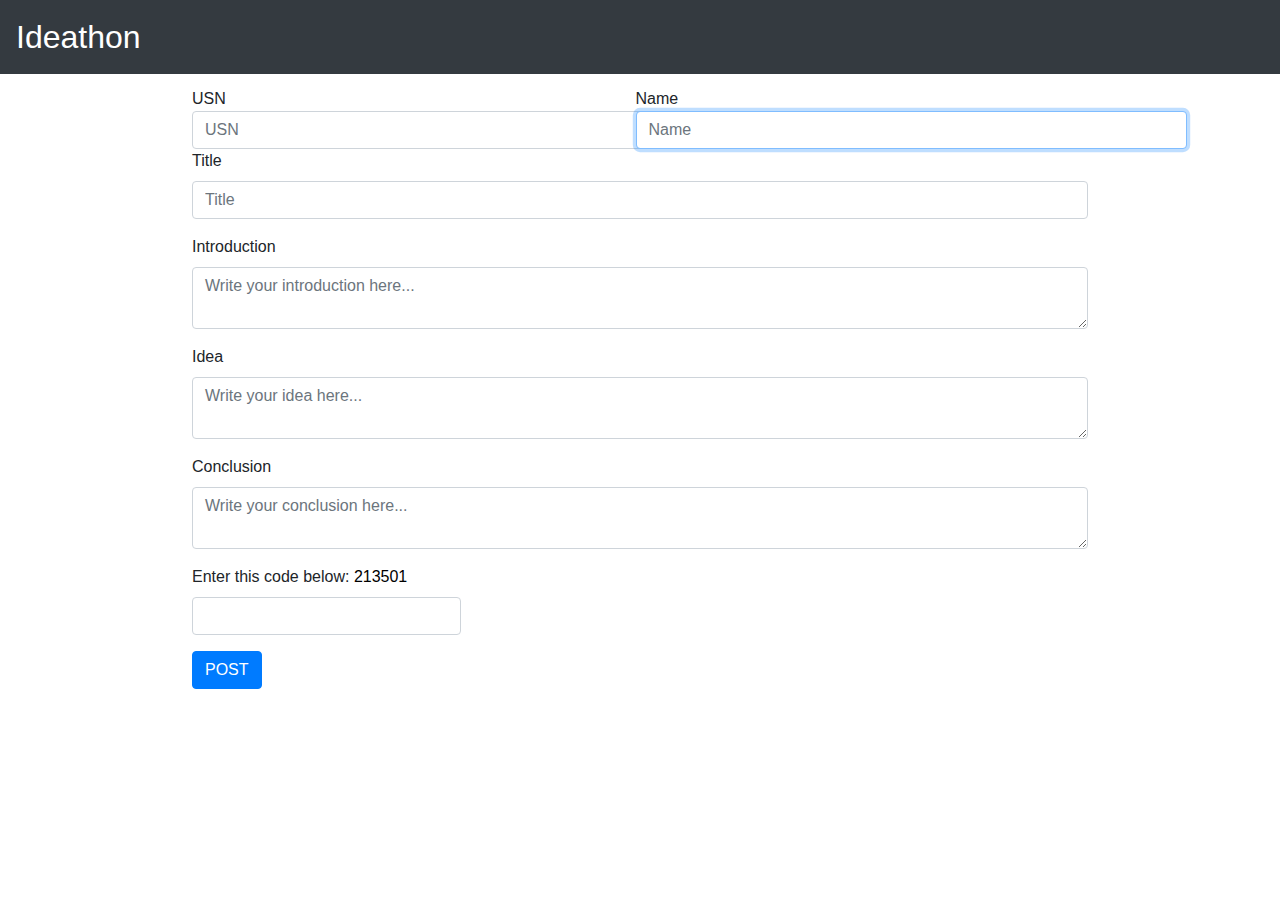
==== index.html @ e2608608 "Done" ====
<!DOCTYPE html>
<html lang="en">
<head>
    <meta charset="UTF-8">
    <meta name="viewport" content="width=device-width, initial-scale=1.0">
    <meta http-equiv="X-UA-Compatible" content="ie=edge">
    <link rel="stylesheet" href="css/style.css">
    <link rel="stylesheet" href="https://maxcdn.bootstrapcdn.com/bootstrap/4.0.0/css/bootstrap.min.css" integrity="sha384-Gn5384xqQ1aoWXA+058RXPxPg6fy4IWvTNh0E263XmFcJlSAwiGgFAW/dAiS6JXm" crossorigin="anonymous">
    <title>Ideathon</title>
</head>
<body>
    <nav class="navbar navbar-expand-sm bg-dark navbar-dark">
        <a class="navbar-brand" href="#">Ideathon</a>
    </nav>
    <form class="custom-form" method="POST" onsubmit="check()">
        <div class="form-inline">
            <div class="form-group mr-auto">
                <label for="usn" class="">USN</label>
                <input class="form-control custom-size" type="text" placeholder="USN" name="usn" required minlength="10" maxlength="10" value=''>
            </div>
            <div class="form-group mr-auto">
                <label for="name" class="">Name</label>
                <input class="form-control custom-size" type="text" placeholder="Name" name="name" required minlength="3" autofocus="autofocus" value=''>
            </div>
        </div>
        <div class="form-group">
            <label for="title">Title</label>
            <input class="form-control" type="text" placeholder="Title" name="title" required minlength="3" value=''>
        </div>
        <div class="form-group">
            <label for="intro">Introduction</label>
            <textarea class="form-control" name="intro" placeholder="Write your introduction here..."></textarea>
        </div>
        <div class="form-group">
            <label for="idea">Idea</label>
            <textarea class="form-control" name="idea" placeholder="Write your idea here..."></textarea>
        </div>
        <div class="form-group">
            <label for="concl">Conclusion</label>
            <textarea class="form-control" name="concl" placeholder="Write your conclusion here..."></textarea>
        </div>
        <div class="form-group">
            <label for="code">Enter this code below: </label>
            <span 
            unselectable="on"
            onselectstart="return false;"
            onmousedown="return false;"
            style="-moz-user-select: none; -webkit-user-select: none; -ms-user-select:none; user-select:none;-o-user-select:none;background-color: white;color: black;"
            >    
            213501
        </span>
        <input class="form-control" type="hidden" name="uc" value=213501>
        <input class="form-control code" type="text" name="code" required>
    </div>
    <input class="btn btn-primary" type="submit" value="POST">
</form>
<script src="https://code.jquery.com/jquery-3.2.1.slim.min.js" integrity="sha384-KJ3o2DKtIkvYIK3UENzmM7KCkRr/rE9/Qpg6aAZGJwFDMVNA/GpGFF93hXpG5KkN" crossorigin="anonymous"></script>
<script src="https://cdnjs.cloudflare.com/ajax/libs/popper.js/1.12.9/umd/popper.min.js" integrity="sha384-ApNbgh9B+Y1QKtv3Rn7W3mgPxhU9K/ScQsAP7hUibX39j7fakFPskvXusvfa0b4Q" crossorigin="anonymous"></script>
<script src="https://maxcdn.bootstrapcdn.com/bootstrap/4.0.0/js/bootstrap.min.js" integrity="sha384-JZR6Spejh4U02d8jOt6vLEHfe/JQGiRRSQQxSfFWpi1MquVdAyjUar5+76PVCmYl" crossorigin="anonymous"></script>
</body>
</html>
---- css/style.css ----
.navbar-brand {
    font-size: 32px !important;
}

.custom-form {
    margin-top: 1%;
    margin-left: 15%;
    margin-right: 15%;
}

.custom-size {
    min-width: 200% ;
    width: 100%;
}

.form-control.code {
    width: 30%;
    min-width: 20%;
    text-align: center;
}



.form-signin {
    width: 100%;
}

.form-signin .btn {
    font-size: 80%;
    border-radius: 5rem;
    letter-spacing: .1rem;
    font-weight: bold;
    padding: 1rem;
    transition: all 0.2s;
}

.form-label-group {
    position: relative;
    margin-bottom: 1rem;
}

.form-label-group input {
    border-radius: 2rem;
}

.form-label-group>input,
.form-label-group>label {
    padding: var(--input-padding-y) var(--input-padding-x);
}

.form-label-group>label {
    position: absolute;
    top: 0;
    left: 0;
    display: block;
    width: 100%;
    margin-bottom: 0;
    /* Override default `<label>` margin */
    line-height: 1.5;
    color: #495057;
    border: 1px solid transparent;
    border-radius: .25rem;
    transition: all .1s ease-in-out;
}

.form-label-group input::-webkit-input-placeholder {
    color: transparent;
}

.form-label-group input:-ms-input-placeholder {
    color: transparent;
}

.form-label-group input::-ms-input-placeholder {
    color: transparent;
}

.form-label-group input::-moz-placeholder {
    color: transparent;
}

.form-label-group input::placeholder {
    color: transparent;
}

.form-label-group input:not(:placeholder-shown) {
    padding-top: calc(var(--input-padding-y) + var(--input-padding-y) * (2 / 3));
    padding-bottom: calc(var(--input-padding-y) / 3);
}

.form-label-group input:not(:placeholder-shown)~label {
    padding-top: calc(var(--input-padding-y) / 3);
    padding-bottom: calc(var(--input-padding-y) / 3);
    font-size: 12px;
    color: #777;
}

.main {
    width: 50%;
    margin: 50px auto;
}

.has-search .form-control {
    padding-left: 2.375rem;
}

.has-search .form-control-feedback {
    position: absolute;
    z-index: 2;
    display: block;
    width: 2.375rem;
    height: 2.375rem;
    line-height: 2.375rem;
    text-align: center;
    pointer-events: none;
    color: #aaa;
}
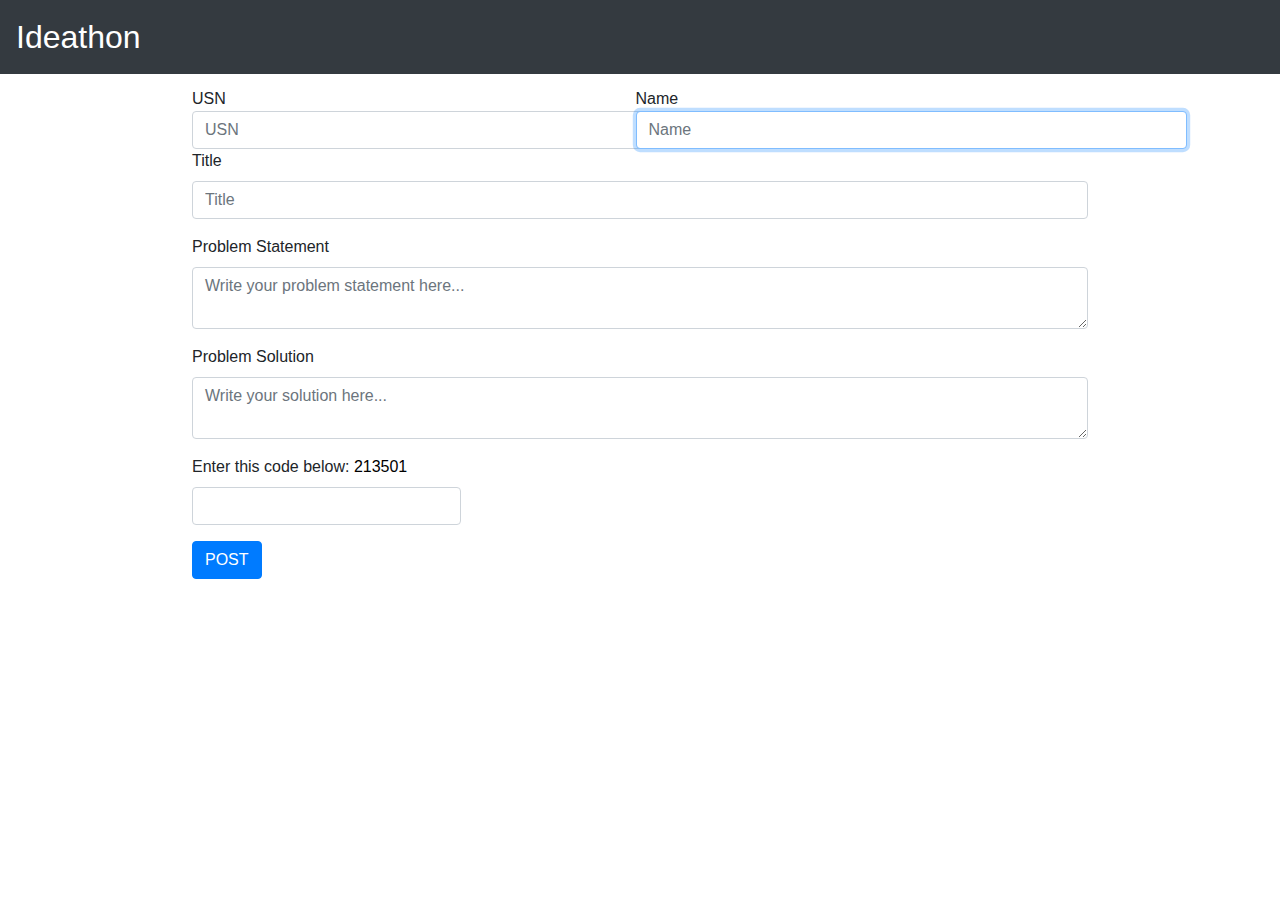
==== commit 19befea4: "Minor changes" ====
--- a/index.html
+++ b/index.html
@@ -28,16 +28,12 @@
             <input class="form-control" type="text" placeholder="Title" name="title" required minlength="3" value=''>
         </div>
         <div class="form-group">
-            <label for="intro">Introduction</label>
-            <textarea class="form-control" name="intro" placeholder="Write your introduction here..."></textarea>
+            <label for="intro">Problem Statement</label>
+            <textarea class="form-control" name="intro" placeholder="Write your problem statement here..."></textarea>
         </div>
         <div class="form-group">
-            <label for="idea">Idea</label>
-            <textarea class="form-control" name="idea" placeholder="Write your idea here..."></textarea>
-        </div>
-        <div class="form-group">
-            <label for="concl">Conclusion</label>
-            <textarea class="form-control" name="concl" placeholder="Write your conclusion here..."></textarea>
+            <label for="idea">Problem Solution</label>
+            <textarea class="form-control" name="idea" placeholder="Write your solution here..."></textarea>
         </div>
         <div class="form-group">
             <label for="code">Enter this code below: </label>
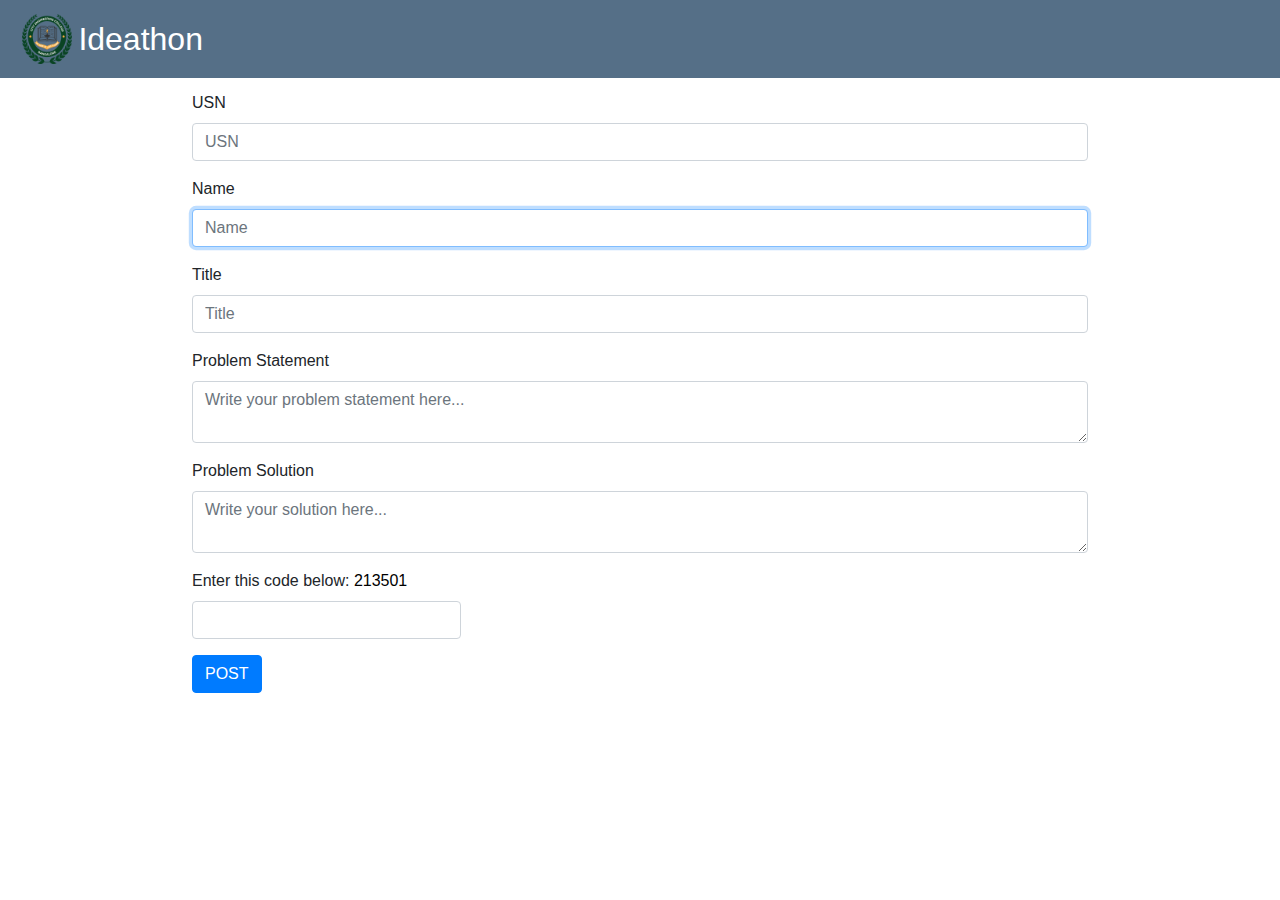
==== commit 65a85ac1: "Style changes" ====
--- a/index.html
+++ b/index.html
@@ -9,19 +9,19 @@
     <title>Ideathon</title>
 </head>
 <body>
-    <nav class="navbar navbar-expand-sm bg-dark navbar-dark">
+    <nav class="navbar navbar-expand-sm bg-dark navbar-dark" id="custom-nav">
+        <img src="images/cec_logo.png"  alt="Logo" class="logo">
         <a class="navbar-brand" href="#">Ideathon</a>
     </nav>
     <form class="custom-form" method="POST" onsubmit="check()">
-        <div class="form-inline">
-            <div class="form-group mr-auto">
-                <label for="usn" class="">USN</label>
-                <input class="form-control custom-size" type="text" placeholder="USN" name="usn" required minlength="10" maxlength="10" value=''>
-            </div>
-            <div class="form-group mr-auto">
-                <label for="name" class="">Name</label>
-                <input class="form-control custom-size" type="text" placeholder="Name" name="name" required minlength="3" autofocus="autofocus" value=''>
-            </div>
+        
+        <div class="form-group">
+            <label for="usn" class="">USN</label>
+            <input class="form-control" type="text" placeholder="USN" name="usn" required minlength="10" maxlength="10" value=''>
+        </div>
+        <div class="form-group">
+            <label for="name" class="">Name</label>
+            <input class="form-control" type="text" placeholder="Name" name="name" required minlength="3" autofocus="autofocus" value=''>
         </div>
         <div class="form-group">
             <label for="title">Title</label>
--- a/css/style.css
+++ b/css/style.css
@@ -1,3 +1,19 @@
+html, body {
+    margin: 0;
+    height: 100%;
+    overflow-x:hidden;
+}
+
+#custom-nav{
+    background-color: rgba(84, 110, 134, 0.993) !important;
+}
+
+.logo {
+    margin: 0.5% 0.5%;
+    width: 4%;
+    height: 4%;
+}
+
 .navbar-brand {
     font-size: 32px !important;
 }
@@ -8,10 +24,6 @@
     margin-right: 15%;
 }
 
-.custom-size {
-    min-width: 200% ;
-    width: 100%;
-}
 
 .form-control.code {
     width: 30%;
@@ -114,4 +126,48 @@
     text-align: center;
     pointer-events: none;
     color: #aaa;
+}
+
+/* Responsiveness */
+/* Large Screen Device*/
+@media (min-width: 1025px) { 
+    
+}
+
+/* Medium Screen Device*/
+@media (min-width: 768px) and (max-width: 1024px) {
+    .logo {
+        width: 6%;
+        height: 6%;
+    }
+
+    .navbar-brand {
+        position: absolute;
+        left: 10%;
+    }
+}
+/* Landscape Mobiles and Portrait Tablets */
+@media (min-width: 481px) and (max-width: 767px) { 
+    .logo {
+        width: 12%;
+        height: 12%;
+    }
+
+    .navbar-brand {
+        position: absolute;
+        left: 16%;
+    }
+}
+
+/* Small Screen Device */
+@media (min-width: 320px) and (max-width: 480px) {
+    .logo {
+        width: 12%;
+        height: 12%;
+    }
+
+    .navbar-brand {
+        position: absolute;
+        left: 20%;
+    }
 }